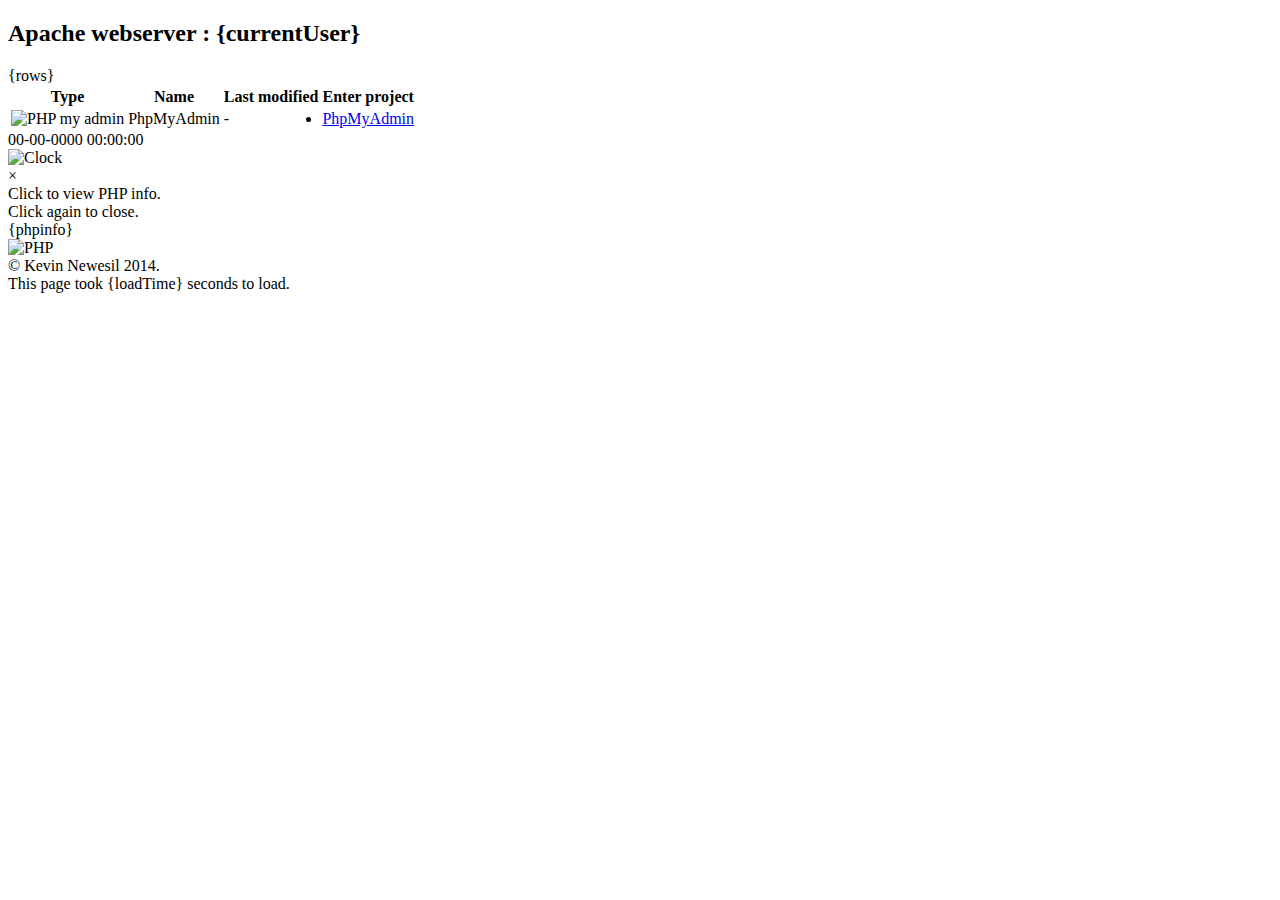
==== index.html @ a2e18224 "first commit" ====
<!DOCTYPE html>
<html>
    <head>
        <title>Apache webserver</title>
        <link rel="stylesheet" type="text/css" href="/apache_index/assets/style.css">
        <script type="text/javascript" src="http://code.jquery.com/jquery-2.1.1.min.js"></script>

        <script type="text/javascript">
            $( document ).ready( function() {
                setInterval( function() {
                    var date = new Date();

                    day     = date.getDate();
                    month   = date.getMonth();
                    year    = date.getFullYear();
                    hours   = date.getHours();
                    minutes = date.getMinutes();
                    seconds = date.getSeconds();



                    $(".date").html(digit( day )  + "-" + digit( month )  + "-" + digit( year ) );
                    $(".time").html(digit( hours )  + ":" + digit( minutes )  + ":" + digit( seconds ) );

                }, 1000 );

                $( ".sidebar-left" ).on( "mouseenter", function() {
                    $(this).animate({
                        "left" : "0%"
                    }, 1000, function() {
                        $( ".clock" ).css( "display", "none" );
                        $( ".times" ).css( "display", "block" );
                    });

                });

                $( ".sidebar-left" ).on( "mouseleave", function() {
                    $(this).animate({
                        "left" : "-2.8%"
                    }, 1000, function() {
                        $( ".clock" ).css( "display", "block" );
                        $( ".times" ).css( "display", "none" );
                    });
                });

                $( ".sidebar-left-2" ).on( "click", function() {
                    $(".phpinfo").slideToggle("slow");
                });

                $(".close").on("click",function(){
                    $(this).parent().css("display","none");
                });
            });

            function digit( digit ) {
                return (digit.toString().length) === 1 ? "0" + digit : digit;
            }
        </script>
    </head>

    <body>

        <div class="container">

            <div class="header">
                <h2> Apache webserver : {currentUser} </h2>
            </div>

            <div class="block">

                <table class="table">
                    <thead>
                        <tr>
                            <th>Type</th>
                            <th>Name</th>
                            <th>Last modified</th>
                            <th>Enter project</th>
                        </tr>
                    </thead>
                    
                    <tbody>
                        <tr>
                            <td>
                                <img src="/apache_index/assets/images/phpmyadmin-icon.png" alt="PHP my admin" class="phpmyadmin-icon">
                            </td>
                            <td>PhpMyAdmin</td>
                            <td>-</td>
                            <td>
                                <li><a href="/phpmyadmin" target="_BLANK" title="phpmyadmin">PhpMyAdmin</a></li>
                            </td>
                        </tr>                   
                        {rows}
                    </tbody>
                </table>

            </div>

            <div id="sidebar1" class="sidebar-left">
                <div class="times">
                    <span class="date">00-00-0000</span>
                    <span class="time">00:00:00</span>
                </div>

                <div class="clock show-button">
                    <img src="/apache_index/assets/images/clock-icon.png" alt="Clock">
                </div>

                <span class="clear"></span>

            </div>
            
            <div class="tooltip">
                <span class="close">&times;</span>
                <br>
                Click to view PHP info. <br>
                Click again to close.

                <div class="arrow-right"></div>
            </div>

            <div id="sidebar2" class="sidebar-left-2 sidebar">
    
                <div class="phpinfo">
                    {phpinfo}
                </div>

                <div class="phpicon show-button">
                    <img src="/apache_index/assets/images/php-icon.png" alt="PHP">
                </div>

            </div>

            <div class="push"></div>

            <div class="footer">
                &copy; Kevin Newesil 2014. <br> 
                This page took {loadTime} seconds to load.
            </div>
            
        </div>
    </body>
</html>
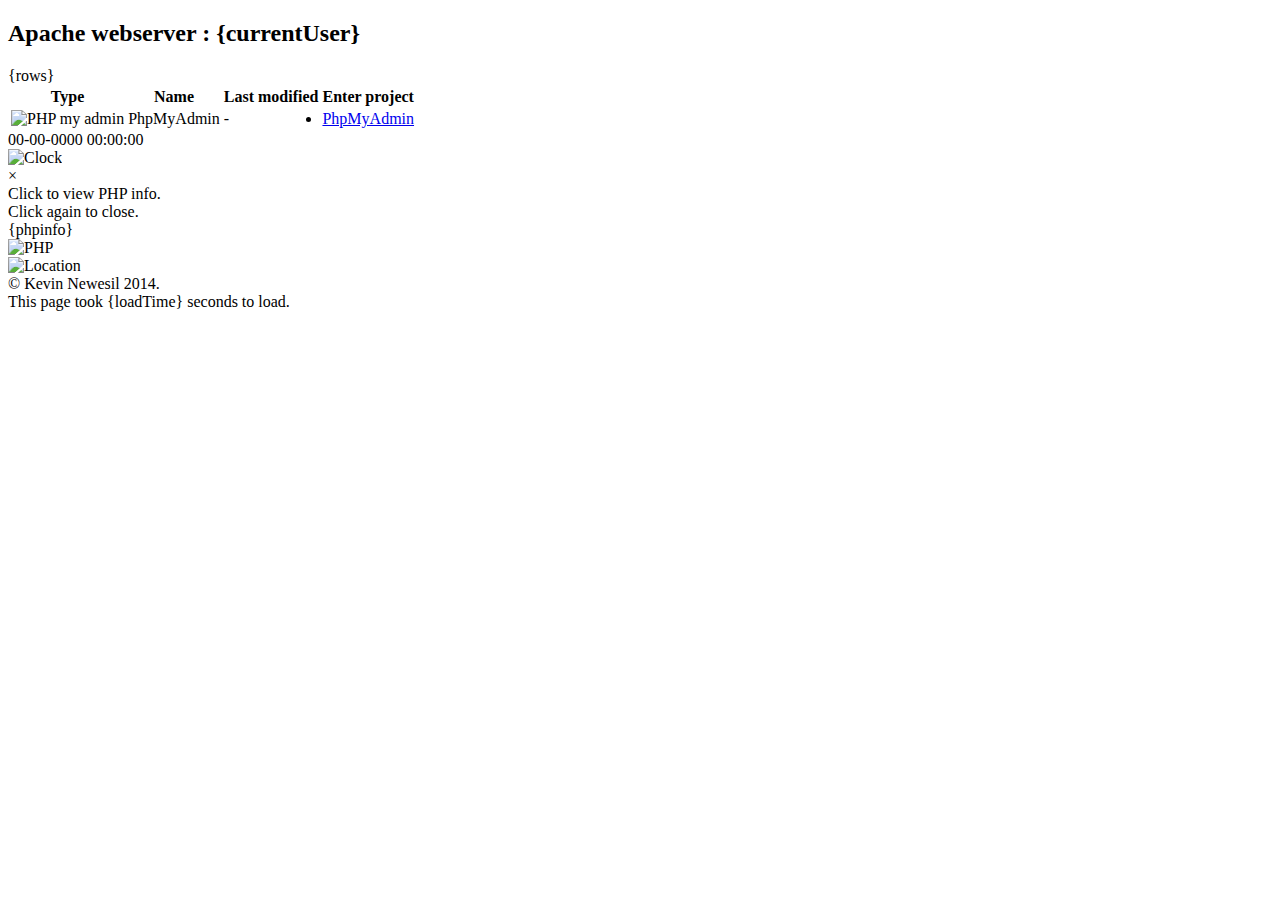
==== commit 3f42bad7: "added location sidebar" ====
--- a/index.html
+++ b/index.html
@@ -2,8 +2,9 @@
 <html>
     <head>
         <title>Apache webserver</title>
-        <link rel="stylesheet" type="text/css" href="/apache_index/assets/style.css">
-        <script type="text/javascript" src="http://code.jquery.com/jquery-2.1.1.min.js"></script>
+        <link rel="stylesheet" type="text/css" href="/webserver_index/assets/style.css">
+        <script type="text/javascript" src="/webserver_index/assets/js/jquery.js"></script>
+        <script type="text/javascript" src="/webserver_index/assets/js/geo.js"></script>
 
         <script type="text/javascript">
             $( document ).ready( function() {
@@ -50,6 +51,45 @@
                 $(".close").on("click",function(){
                     $(this).parent().css("display","none");
                 });
+
+                navigator.geolocation.getCurrentPosition( successCallback, errorCallback, { maximumAge : 600000 } );
+
+                function successCallback( position ) {
+                    lat = position.coords.latitude;
+                    lon = position.coords.longitude;
+
+                    url = "http://maps.googleapis.com/maps/api/geocode/json?latlng=" + lat + "," + lon + "&sensor=false";
+
+                    $.getJSON( url ).done( function( data ) {
+                        console.log( data.results);
+                        $( ".location" ).html( data.results[13].formatted_address );
+                    }).fail( function( jqxhr, textStatus, error ){
+                        console.log( "Request failed with error:" + error );
+                    });
+                }
+
+                function errorCallback( error ){
+                    console.log( "Failed to fetch geo location with error:" + error );
+                }
+
+                $( ".sidebar-left-3" ).on( "mouseenter", function() {
+                    $(this).animate({
+                        "left" : "0%"
+                    }, 1000, function() {
+                        $(".map").css("display","none");
+                        $(".location").css("display","block");
+                    });
+
+                });
+
+                $( ".sidebar-left-3" ).on( "mouseleave", function() {
+                    $(this).animate({
+                        "left" : "-6.2%"
+                    }, 1000, function() {
+                        $(".map").css("display","block");
+                        $(".location").css("display","none");
+                    });
+                });
             });
 
             function digit( digit ) {
@@ -81,7 +121,7 @@
                     <tbody>
                         <tr>
                             <td>
-                                <img src="/apache_index/assets/images/phpmyadmin-icon.png" alt="PHP my admin" class="phpmyadmin-icon">
+                                <img src="/webserver_index/assets/images/phpmyadmin-icon.png" alt="PHP my admin" class="phpmyadmin-icon">
                             </td>
                             <td>PhpMyAdmin</td>
                             <td>-</td>
@@ -102,7 +142,7 @@
                 </div>
 
                 <div class="clock show-button">
-                    <img src="/apache_index/assets/images/clock-icon.png" alt="Clock">
+                    <img src="/webserver_index/assets/images/clock-icon.png" alt="Clock">
                 </div>
 
                 <span class="clear"></span>
@@ -125,9 +165,19 @@
                 </div>
 
                 <div class="phpicon show-button">
-                    <img src="/apache_index/assets/images/php-icon.png" alt="PHP">
+                    <img src="/webserver_index/assets/images/php-icon.png" alt="PHP">
                 </div>
 
+            </div>
+
+            <div id="sidebar3" class="sidebar-left-3">
+                <div class="location">
+                    
+                </div>
+
+                <div class="map show-button">
+                    <img src="/webserver_index/assets/images/map-icon.png" alt="Location">
+                </div>
             </div>
 
             <div class="push"></div>
@@ -139,4 +189,4 @@
             
         </div>
     </body>
-</html>+</html>
